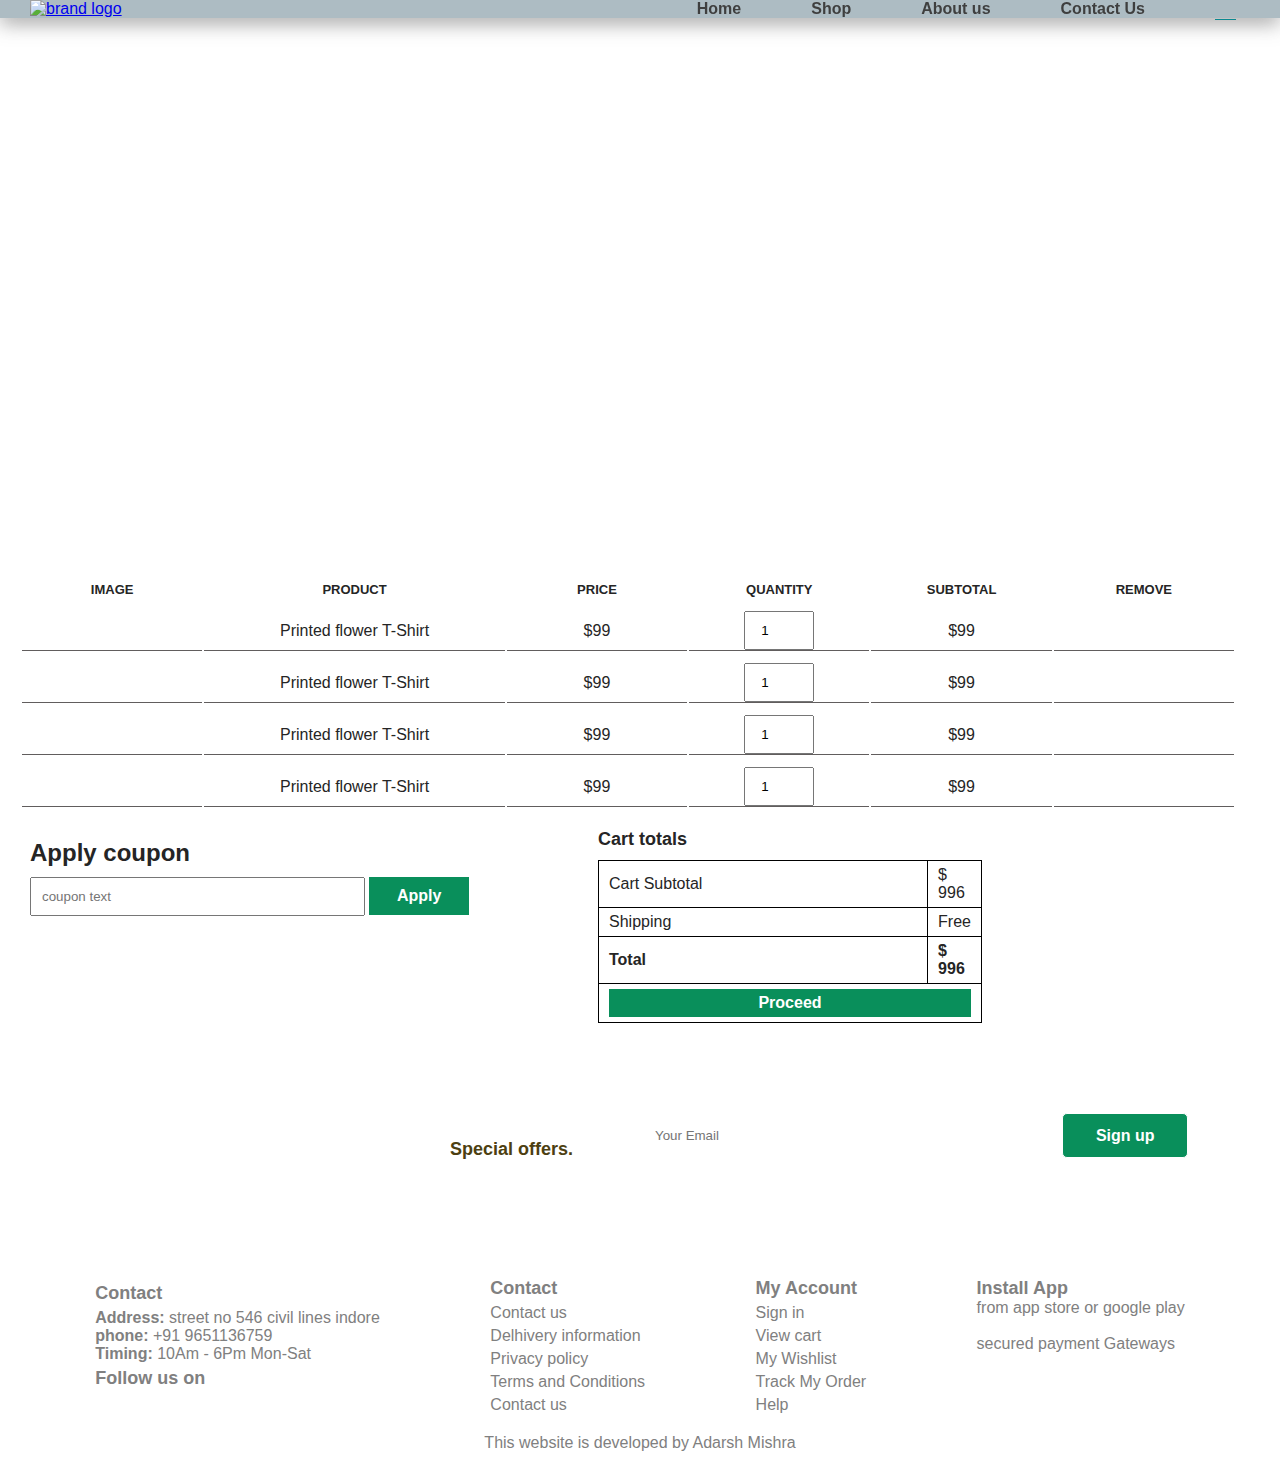
==== cart.html @ 16205b8a "adding page to logo" ====
<!DOCTYPE html>
<html lang="en">
  <head>
    <meta charset="UTF-8" />
    <meta name="viewport" content="width=device-width, initial-scale=1.0" />
    <title></title>
    <link rel="stylesheet" href="style.css" />
    <link
      rel="stylesheet"
      href="https://cdnjs.cloudflare.com/ajax/libs/font-awesome/6.5.1/css/all.min.css"
      integrity="sha512-DTOQO9RWCH3ppGqcWaEA1BIZOC6xxalwEsw9c2QQeAIftl+Vegovlnee1c9QX4TctnWMn13TZye+giMm8e2LwA=="
      crossorigin="anonymous"
      referrerpolicy="no-referrer"
    />
  </head>
  <body>
    <header>
      <nav>
        <a class="brand-logo" href="index.html"
          ><img
            class="brand-logo"
            src="home-images/brand logo2.png"
            alt="brand logo"
        /></a>
        <div class="nav-links">
          <li><a href="index.html">Home</a></li>
          <li><a href="shop.html">Shop</a></li>
          <li><a href="about.html">About us</a></li>
          <li><a href="contact.html">Contact Us</a></li>
          <li>
            <a class="active" href="cart.html"
              ><i class="fa-solid fa-bag-shopping"></i
            ></a>
          </li>
        </div>
      </nav>
    </header>

    <section class="cart-hero">
      <h1>Shopping cart</h1>
    </section>

    <section class="cart-table">
      <table width="100%">
        <thead>
          <tr>
            <td>Image</td>
            <td>Product</td>
            <td>price</td>
            <td>Quantity</td>
            <td>Subtotal</td>
            <td>Remove</td>
          </tr>
        </thead>
        <tbody>
          <tr>
            <td><img src="home-images/product1.jpg" alt="" /></td>
            <td>Printed flower T-Shirt</td>
            <td>$99</td>
            <td><input type="number" value="1" /></td>
            <td>$99</td>
            <td>
              <a href="#"><i class="fa-solid fa-trash-can"></i></a>
            </td>
          </tr>
          <tr>
            <td><img src="home-images/product1.jpg" alt="" /></td>
            <td>Printed flower T-Shirt</td>
            <td>$99</td>
            <td><input type="number" value="1" /></td>
            <td>$99</td>
            <td>
              <a href="#"><i class="fa-solid fa-trash-can"></i></a>
            </td>
          </tr>
          <tr>
            <td><img src="home-images/product1.jpg" alt="" /></td>
            <td>Printed flower T-Shirt</td>
            <td>$99</td>
            <td><input type="number" value="1" /></td>
            <td>$99</td>
            <td>
              <a href="#"><i class="fa-solid fa-trash-can"></i></a>
            </td>
          </tr>
          <tr>
            <td><img src="home-images/product1.jpg" alt="" /></td>
            <td>Printed flower T-Shirt</td>
            <td>$99</td>
            <td><input type="number" value="1" /></td>
            <td>$99</td>
            <td>
              <a href="#"><i class="fa-solid fa-trash-can"></i></a>
            </td>
          </tr>
        </tbody>
      </table>
    </section>

    <section class="checkout">
      <div class="coupon">
        <h2>Apply coupon</h2>
        <div>
          <input type="text" placeholder="coupon text" />
          <button class="apply-btn">Apply</button>
        </div>
      </div>
      <div class="bill">
        <table>
          <h3>Cart totals</h3>
          <tr>
            <td>Cart Subtotal</td>
            <td>$ 996</td>
          </tr>
          <tr>
            <td>Shipping</td>
            <td>Free</td>
          </tr>
          <tr>
            <td><strong>Total</strong></td>
            <td><strong>$ 996</strong></td>
          </tr>
          <tr>
            <td colspan="2"><button class="proceed-btn">Proceed</button></td>
          </tr>
        </table>
      </div>
    </section>
    <section class="newsletter">
      <div class="newsletter-text">
        <h2>Sign up for newsletters</h2>
        <h3>
          Get email updates for our latest shop and <span>Special offers.</span>
        </h3>
      </div>
      <div class="newsletter-form">
        <form action="">
          <input type="email" name="Email" placeholder="Your Email" />
          <button class="submit-btn" type="submit">Sign up</button>
        </form>
      </div>
    </section>

    <section class="footer">
      <div class="col1">
        <img class="brand-logo" src="home-images/brand logo.png" alt="" />
        <h3>Contact</h3>
        <p>
          <strong>Address: </strong> street no 546 civil lines indore <br />
          <strong>phone:</strong> +91 9651136759 <br />
          <strong>Timing: </strong> 10Am - 6Pm Mon-Sat
        </p>
        <h3>Follow us on</h3>
        <div class="icons">
          <i class="fa-brands fa-square-instagram"></i>
          <i class="fa-brands fa-linkedin"></i>
          <i class="fa-brands fa-square-twitter"></i>
          <i class="fa-brands fa-facebook"></i>
        </div>
      </div>
      <div class="col2">
        <h3>Contact</h3>
        <li>Contact us</li>
        <li>Delhivery information</li>
        <li>Privacy policy</li>
        <li>Terms and Conditions</li>
        <li>Contact us</li>
      </div>
      <div class="col3">
        <h3>My Account</h3>
        <li>Sign in</li>
        <li>View cart</li>
        <li>My Wishlist</li>
        <li>Track My Order</li>
        <li>Help</li>
      </div>
      <div class="col4">
        <h3>Install App</h3>
        <p>from app store or google play</p>
        <img
          class="playstore"
          src="https://www.shutterstock.com/image-photo/antalya-turkey-september-21-2020-600nw-1931705552.jpg"
          alt=""
        />
        <p>secured payment Gateways</p>
        <img
          class="payment"
          src="https://abeec.com.au/wp-content/uploads/2022/06/Payments-Options-Accepted.png"
          alt=""
        />
      </div>
    </section>
    <div class="copyright">
      <p>This website is developed by Adarsh Mishra</p>
    </div>
  </body>
</html>
---- style.css ----
* {
  margin: 0px;
  padding: 0px;
  box-sizing: border-box;
}
body {
  width: 100%;
  font-family: "Gill Sans", "Gill Sans MT", Calibri, "Trebuchet MS", sans-serif;

  color: rgb(37, 37, 37);
}

/* utility classes */
h3 {
  font-size: 18px;
}
h2 {
  font-size: 24px;
  font-weight: 600px;
}
h1 {
  font-size: 28px;
  font-weight: 900px;
}
/* home page  */

/* navigation bar  */

nav {
  display: flex;
  align-items: center;
  justify-content: space-between;
  padding: 0px 30px;
  background-color: rgb(173 188 195);
  box-shadow: 0px 5px 20px rgba(138, 138, 138, 0.836);
  z-index: 999;
  position: sticky;
  top: 0;
  left: 0;
}
.brand-logo {
  width: 180px;
  background-color: rgb(173 188 195);
}
.nav-links {
  display: flex;
}
.nav-links li {
  list-style: none;
  padding: 0px 35px;
  position: relative;
}
.nav-links li a {
  text-decoration: none;
  color: rgb(63, 63, 63);
  font-size: 16px;
  font-weight: 600;
  transition: 0.2s ease;
}
.nav-links li a:hover,
.nav-links li a.active {
  color: rgb(10, 136, 145);
}

.nav-links li a.active::after,
.nav-links li a:hover::after {
  content: "";
  width: 30%;
  height: 1.5px;
  background-color: rgb(10, 136, 145);
  position: absolute;
  bottom: -2px;
  left: 35px;
}
.nav-links i {
  color: black;
}

/* hero section */
.hero {
  background-image: url("https://plus.unsplash.com/premium_photo-1663089101206-42c224a353da?q=80&w=1536&auto=format&fit=crop&ixlib=rb-4.0.3&ixid=M3wxMjA3fDB8MHxwaG90by1wYWdlfHx8fGVufDB8fHx8fA%3D%3D");
  background-size: cover;
  background-position: top 20% left 20%;
  min-height: 80vh;
  padding: 0px 80px;
  display: flex;
  flex-direction: column;
  align-items: flex-start;
  justify-content: center;
  row-gap: 10px;
}
.hero h1 {
  /* color: rgb(6, 93, 255); */
  color: rgb(10, 136, 145);
}
.hero button {
  background-color: rgb(22, 173, 85);
  padding: 10px 20px;
  font-size: 16px;
  color: rgb(3, 112, 30);
  border-radius: 20% 50% 50% 20%;
  border: 0;
}

/* feature section  */

.features {
  margin: 60px 20px;
  display: flex;
  justify-content: space-evenly;
  align-items: center;
  flex-wrap: wrap;
}
.feature-box {
  width: 15%;
  height: 190px;
  object-fit: cover;
  display: flex;
  flex-wrap: wrap;
  flex-direction: column;
  align-items: center;
  box-shadow: 10px 10px 20px rgba(196, 195, 195, 0.699);
  padding: 10px 0px;
  border: 0.5px solid rgb(192, 192, 192);
  border-radius: 4px;
  transition: 0.3s ease;
}
.feature-box:hover {
  box-shadow: 15px 10px 10px 10px rgba(156, 156, 156, 0.699);
}

.feature-box img {
  width: 60%;
  height: 60%;
  margin: 2px 4px;
}
.feature-box img:hover {
  scale: 1.025;
}
.feature-box h5 {
  margin-top: 18px;
  background-color: rgb(252, 125, 184);
  /* width: 50%; */
  padding: 6px;
  border-radius: 4px;
}
.feature-box :nth-child(3) h5 {
  background-color: rgb(13, 129, 133);
}

/* feaured products */

.featured-products {
  text-align: center;
  margin: 10px 10px;
}
.featured-wrapper {
  margin: 10px 0px;
  display: flex;
  flex-wrap: wrap;
  justify-content: space-evenly;
}
.featured-card {
  display: flex;
  flex-direction: column;
  flex-basis: 22%;
  margin: 10px 0px;
  border: 1.5px solid rgb(199, 199, 199);
  border-radius: 10px;
}
.featured-card img {
  margin: 10px 0px;
  width: 90%;
  align-self: center;
  /* height: 45%; */
}
.description {
  margin: 10px 20px;
  text-align: left;
}
.price {
  font-size: 1.5rem;
  color: rgba(9, 99, 9, 0.89);
}
.rating i {
  padding: 5px 2px;

  color: rgb(255, 239, 9);
}

/* banner */

.banner {
  background-image: url("https://png.pngtree.com/thumb_back/fh260/background/20220914/pngtree-background-orange-sale-promotion-gift-balloon-image_1464409.jpg");
  display: flex;
  background-size: contain;
  flex-direction: column;
  justify-content: center;
  align-items: center;
  min-height: 40vh;
  margin: 10px 0px;
  row-gap: 10px;
}
.banner h2 span {
  color: rgb(9, 143, 91);
}
.explore-btn {
  padding: 10px 15px;
  border-radius: 5px;
  border: none;
  font-size: 16px;
  font-weight: 600;
}
.explore-btn:hover {
  background-color: rgb(9, 143, 91);
  color: white;
  cursor: pointer;
}
.small-banner {
  display: flex;
  flex-wrap: wrap;
  justify-content: space-between;
  margin: 20px 40px;
}
.banner-box {
  background-image: url("https://img.freepik.com/premium-photo/beautiful-young-asian-woman-carrying-shopping-bags-looking-surprised-happy-isolated-yellow-banner-background-with-copy-space_126277-915.jpg?size=626&ext=jpg");
  background-size: cover;
  /* flex-basis: 45%; */
  padding: 60px;
  display: flex;
  flex-wrap: wrap;
  flex-direction: column;
  justify-content: center;
  align-items: flex-start;
  row-gap: 10px;
  width: 49%;
  height: 50vh;
  font-weight: 700;
}
.box2 {
  background-image: url("https://previews.123rf.com/images/vgstudio/vgstudio1906/vgstudio190600008/124388451-shopping-woman-happy-excited-girl-in-green-dress-holding-bags-yellow-color-background-copy-space-for.jpg");
}
.banner-box button {
  padding: 10px 15px;
  border-radius: 5px;
  border: 1px solid black;
  background: transparent;
  font-size: 16px;
  font-weight: 600;
}
.banner-box button:hover {
  background-color: rgb(9, 143, 91);
  color: white;
  cursor: pointer;
}
.banner-sm-box {
  display: flex;
  flex-wrap: wrap;
  justify-content: space-between;
  margin: 20px 40px;
}
.box {
  background-image: url("");
  background-size: cover;
  padding: 60px;
  display: flex;
  flex-direction: column;
  justify-content: center;
  align-items: flex-start;
  row-gap: 10px;
  min-width: 250px;
  color: white;
  height: 40vh;
  font-weight: 700;
}
.ban1 {
  background-image: url("https://media.istockphoto.com/id/629771548/photo/surprised-happy-beautiful-woman-looking-sideways-in-excitement-isolated.jpg?s=612x612&w=0&k=20&c=FFR2LYsEyUaeg-wmufldaw3kFq15czQr9FKcaEeYVtw=");
}
.ban2 {
  background-image: url("https://assets.gqindia.com/photos/5cdc6032e994c8ee73b68f52/1:1/w_1080,h_1080,c_limit/wedding-outfits-top-image.jpg");
}
.ban3 {
  background-image: url("https://i.pinimg.com/originals/b8/01/d8/b801d86dcd8f8cfb3086a906fe72fef8.jpg");
}
.newsletter {
  display: flex;
  margin: 20px 40px;
  /* width: 100%; */
  flex-wrap: wrap;
  padding: 50px;
  justify-content: space-between;
  align-items: center;
  background-image: url("https://as2.ftcdn.net/v2/jpg/05/17/30/81/1000_F_517308164_xq0aEyQSdee8PICp6XHyZZexm1jClUJB.jpg");
  color: white;
  background-size: cover;
}
.newsletter-text {
  flex-basis: 50%;
}
.newsletter-text h3 span {
  color: rgb(77, 63, 17);
}
.newsletter-form {
  flex-basis: 50%;
  margin: 10px 0px;
}
.newsletter-form form {
  display: flex;
}
.newsletter-form form input {
  padding: 15px;
  width: 100%;
  border-radius: 4px;
  outline: none;
  border: transparent;
}
.submit-btn {
  padding: 5px 25px;
  border-radius: 5px;
  margin: 0px 2px;
  border: 1px solid rgb(255, 255, 255);
  background-color: rgb(9, 143, 91);
  font-size: 16px;
  font-weight: 600;
  width: 150px;
  color: white;
}
.submit-btn:hover {
  background-color: rgb(7, 73, 48);
  color: white;
  cursor: pointer;
}
.footer {
  margin: 20px 40px;
  padding-top: 40px;
  display: flex;
  justify-content: space-around;
  color: grey;
}
.footer li,
p {
  list-style: none;
}
.footer li:hover {
  color: rgb(9, 143, 91);
}
.col1,
.col2,
.col3 {
  display: flex;
  flex-direction: column;
  row-gap: 5px;
}

.icons {
  display: flex;
  font-size: 16px;
  column-gap: 8px;
}
.icons :hover {
  color: rgb(9, 143, 91);
}
.playstore {
  width: 120px;
}
.payment {
  width: 160px;
}
.copyright {
  color: grey;
  text-align: center;
  margin-bottom: 20px;
}

/* shop page */
.shop-hero {
  background-image: url("https://t4.ftcdn.net/jpg/03/05/29/67/360_F_305296774_CYiMv2y87U27SoKT2o2OZFWzUzF8JPrL.jpg");
  height: 70vh;
  background-size: cover;

  color: white;
  display: flex;
  flex-direction: column;
  justify-content: center;
  align-items: center;
}
.shop-btn {
  background-color: rgb(9, 143, 91);
  padding: 10px 20px;
  margin-top: 20px;
  font-size: 16px;
  color: rgb(0, 0, 0);

  border: 0;
}
.shop-btn:hover {
  background-color: rgb(7, 73, 48);
  color: white;
}
.paging {
  display: flex;
  justify-content: center;
  align-items: center;
}
.paging a {
  text-decoration: none;
  padding: 10px 15px;
  background-color: rgb(9, 143, 91);
  color: white;
  margin: 10px 5px;
  font-weight: 600;
}
.paging a:hover {
  background-color: rgb(7, 73, 48);
}

/* product description */
.product-details {
  padding: 10px 20px;
  margin: 10px 10px;
  display: flex;
}
.product-pics {
  width: 40%;
}
.small-img-group {
  display: flex;
  justify-content: space-between;
}
.sm-img {
  flex-basis: 24%;
  cursor: pointer;
}
.pro-description {
  width: 50%;
  display: flex;
  flex-direction: column;
  row-gap: 20px;
  margin: 40px 60px;
}
.pro-description select {
  width: 20%;
  padding: 6px;
}
.selector input {
  width: 10%;
  padding: 8px;
  margin-right: 30px;
}
.selector button {
  background-color: rgb(9, 143, 91);
  color: white;
  padding: 8px 10px;
  border: none;
}
.selector button:hover {
  background-color: rgb(7, 73, 48);
}
.details {
  font-size: large;
  width: 80%;
}

/* about page */
.about-hero {
  background-image: url("https://img.freepik.com/premium-vector/about-us-website-banner-concept-with-thin-line-flat-design_56103-96.jpg");
  height: 60vh;
  background-size: cover;
  color: white;
  display: flex;
  flex-direction: column;
  justify-content: center;
  align-items: center;
}
.about-company {
  display: flex;
  margin: 10px 20px;
}
.img-section {
  width: 40%;
  margin: 10px;
}
.about-img {
  width: 100%;
}
.about-description {
  width: 50%;
  margin: 20px;
  font-size: 13px;
  font-family: "Segoe UI", Tahoma, Geneva, Verdana, sans-serif;
}
.about-description p {
  margin: 10px 0px;
}

/* contact page */

.contact-hero {
  background-image: url("https://aquaclearsolution.com/wp-content/uploads/2020/12/contactus_banner.jpg");
  height: 60vh;
  background-size: cover;
  color: white;
  display: flex;
  flex-direction: column;
  justify-content: center;
  align-items: center;
}
.find-us {
  margin: 20px 30px;

  display: flex;
  justify-content: space-between;
}
.contacts {
  margin: 40px 50px;
  width: 40%;
  line-height: 40px;
}
.contacts li {
  list-style: none;
  color: grey;
}
.map {
  width: 50%;
}
.contact-form {
  margin: 20px 30px;
  text-align: center;
  border: 1px solid grey;
  padding: 20px 0px;
}
.query {
  display: flex;
  flex-direction: column;
  margin: 20px 0px;
  row-gap: 12px;
  justify-content: center;
  align-items: center;
}
.query input,
textarea {
  font-size: medium;
  padding: 15px;
  width: 60%;
}
.query button {
  width: 80px;
  padding: 10px;
  font-size: large;
  color: white;
  background-color: rgb(9, 143, 91);
  border: none;
  border-radius: 4px;
}

.query input:hover {
  border: 1px solid green;
}

/* cart page */
.cart-hero {
  background-image: url("https://www.shutterstock.com/image-photo/trendy-beautiful-young-asian-woman-600nw-1590685858.jpg");
  height: 60vh;
  background-size: cover;
  color: white;
  display: flex;
  flex-direction: column;
  justify-content: center;
  align-items: center;
}
.cart-table {
  width: 95%;
  border-collapse: collapse;
  table-layout: fixed;
  white-space: nowrap;
  margin: 20px 20px;
}
.cart-table img {
  width: 80px;
}
.cart-table td:nth-child(1) {
  width: 150px;
  text-align: center;
}
.cart-table td:nth-child(2) {
  width: 250px;
  text-align: center;
}
.cart-table td:nth-child(3),
.cart-table td:nth-child(4),
.cart-table td:nth-child(5),
.cart-table td:nth-child(6) {
  width: 150px;
  text-align: center;
}
.cart-table td:nth-child(4) input {
  width: 70px;
  padding: 10px 5px 10px 15px;
}
.cart-table table thead {
  border: 1px solid black;
  border-left: none;
  border-right: none;
}
.cart-table table thead td {
  text-transform: uppercase;
  padding: 2px;
  font-size: 13px;
  font-weight: 600;
}

.cart-table table tbody tr td {
  padding-top: 10px;
  border-bottom: 1px solid rgb(97, 93, 93);
}
.checkout {
  display: flex;
  margin: 10px 20px;
  flex-wrap: wrap;
}
.coupon {
  width: 45%;
  margin: 10px;
}
.coupon input {
  padding: 10px;
  margin: 10px 0px;
  width: 60%;
}
.coupon button,
.proceed-btn {
  background-color: rgb(9, 143, 91);
  border: none;
  color: white;
  width: 100px;
  font-weight: 600;
  font-size: medium;
  padding: 10px;
}
.proceed-btn {
  background-color: rgb(9, 143, 91);
  border: none;
  color: white;
  width: 100%;
  font-weight: 600;
  font-size: medium;
  padding: 5px;
}
.bil {
  width: 52%;
  margin: 10px;
  border: 1px solid black;
  padding: 10px;
}
.bill table {
  border-collapse: collapse;
  width: 30vw;
  margin: 10px 0px;
}

.bill table td {
  width: 100%;
  padding: 5px 10px;
  border: 1px solid black;
}

/* //media querry */
@media screen and (max-width: 500px) {
  .body {
    /* overflow-x: hidden; */
    margin: 0px;
  }

  .hero {
    background-position: top 10% left 50%;
  }
  nav {
    padding: 0;
  }
  .nav-links {
    display: none;
    flex-direction: column;
    top: 0;
    right: 0;
    align-items: flex-start;
    justify-content: flex-start;
    position: fixed;
    width: 300px;
    height: 100vh;
    background-color: grey;
    box-shadow: 0 40px 60px black;
    padding: 80px 0px 0 10px;
  }
  .features {
    flex-direction: column;
    margin: 10px;
    flex-wrap: nowrap;
    justify-content: center;
  }
  .feature-box {
    width: 80%;
    justify-content: center;
    align-items: center;
    margin-top: 6px;
  }
  .featured-card {
    width: 100%;
    /* flex-direction: column; */
    justify-content: center;
  }
  .newsletter {
    align-items: center;
    width: 100%;
    /* overflow-x: hidden; */
    margin: 0;
    flex-direction: column;
  }
  .newsletter form input {
    width: 100%;
  }
  .footer {
    flex-direction: column;
    width: 100%;
    padding: 10px;
  }
  .featured-wrapper {
    flex-direction: column;
  }
  .featured-card .description {
    text-align: center;
    /* justify-content: center; */
    /* align-items: center; */
  }
  .banner {
    width: 100%;
    text-align: center;
    margin: auto;
  }
  .small-banner {
    flex-direction: column;
    width: 100%;
    padding: 0%;
    margin-left: 0;
    margin-right: 0;
  }
  .banner-box {
    width: 100%;
    text-align: center;
    flex-direction: column;
    margin: auto;
    background-size: cover;
  }

  .product-details {
    display: flex;
    flex-direction: column;
    width: 100%;
    margin: 10px 0px;
    padding: 0;
  }
  .product-pics {
    width: 100%;
    margin: 0;
    padding: 0;
  }
  .pro-description {
    width: 100%;
    padding: 0;
    margin: 20px;
  }
  .details {
    width: 90%;
  }
  /* about page */

  .about-hero {
    color: black;
  }
  .about-company {
    flex-direction: column;
    width: 100%;
    padding: 0;
    margin: 10px;
  }
  .img-section {
    width: 100%;
    margin: 10px;
  }
  .about-img {
    width: 90%;
  }
  .about-description {
    margin: 10px 0px;
    width: 100%;
  }
  .about-description p {
    width: 90%;
  }

  /* contact page */
  .find-us {
    flex-direction: column;
  }
  .contacts {
    width: 100%;
    margin: 10px;
    padding: 0;
  }
  .map,
  .map iframe {
    /* margin: 10px; */
    width: 100%;
  }
  .contact-form {
    width: 100%;
    /* margin: 10px; */
    margin: 0;
    padding: 0;
  }
  .query {
    width: 100%;
    padding: 0;
  }
  .query input,
  textarea {
    width: 90%;
  }
  /* cart page */
  .cart-hero {
    height: 40vh;
  }

  .cart-table table {
    overflow-x: auto;
    white-space: nowrap;
    display: block;
  }
  .coupon {
    width: 100%;
  }
  .coupon div input {
    width: 70%;
  }
  .bill {
    width: 100%;
  }
  .bill table {
    width: 90vw;
  }
}
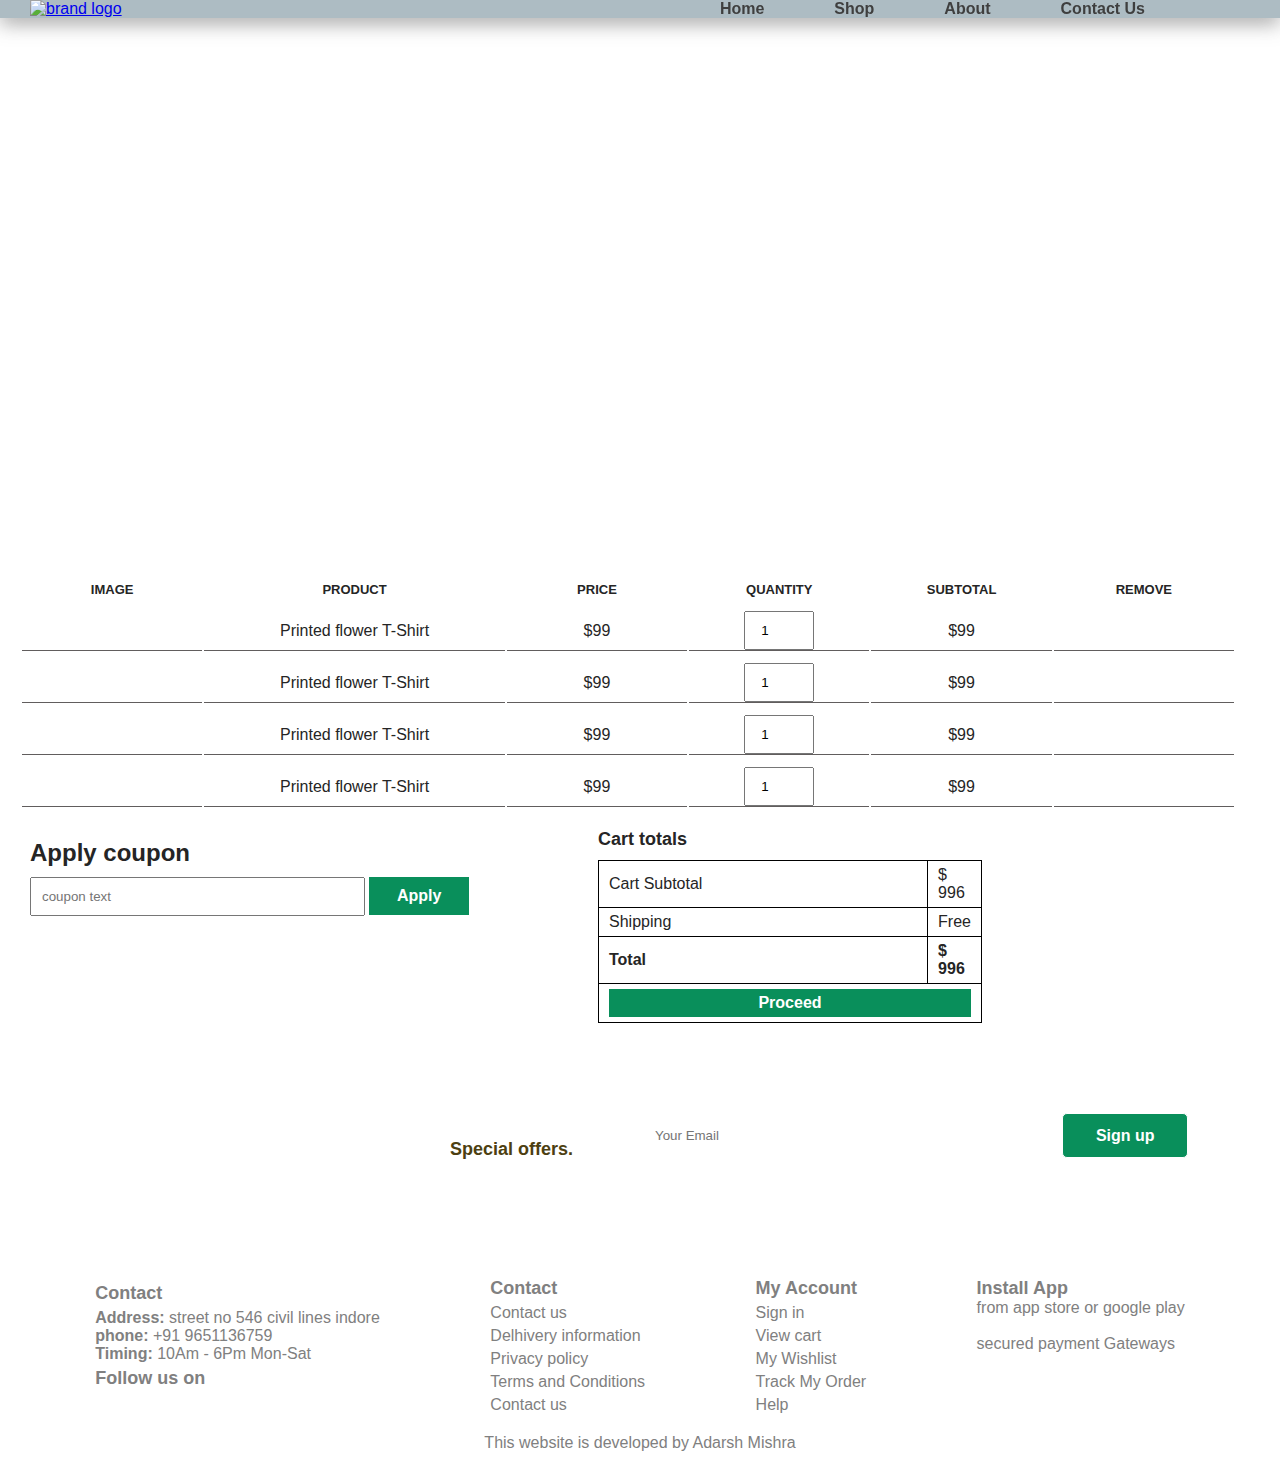
==== commit a355b6b4: "Nav and improve responsive-ness" ====
--- a/cart.html
+++ b/cart.html
@@ -5,6 +5,7 @@
     <meta name="viewport" content="width=device-width, initial-scale=1.0" />
     <title></title>
     <link rel="stylesheet" href="style.css" />
+    <link rel="stylesheet" href="nav.css" />
     <link
       rel="stylesheet"
       href="https://cdnjs.cloudflare.com/ajax/libs/font-awesome/6.5.1/css/all.min.css"
@@ -12,29 +13,36 @@
       crossorigin="anonymous"
       referrerpolicy="no-referrer"
     />
+    <script
+      src="https://kit.fontawesome.com/a076d05399.js"
+      crossorigin="anonymous"
+    ></script>
   </head>
   <body>
     <header>
       <nav>
-        <a class="brand-logo" href="index.html"
-          ><img
+        <a class="brand-logo" href="index.html">
+          <img
             class="brand-logo"
             src="home-images/brand logo2.png"
             alt="brand logo"
-        /></a>
-        <div class="nav-links">
-          <li><a href="index.html">Home</a></li>
-          <li><a href="shop.html">Shop</a></li>
-          <li><a href="about.html">About us</a></li>
-          <li><a href="contact.html">Contact Us</a></li>
+          />
+        </a>
+        <ul class="nav-links" id="navLinks">
+          <li><a class="nav-link" href="index.html">Home</a></li>
+          <li><a class="nav-link" href="shop.html">Shop</a></li>
+          <li><a class="nav-link" href="about.html">About</a></li>
+          <li><a class="nav-link" href="contact.html">Contact Us</a></li>
           <li>
-            <a class="active" href="cart.html"
-              ><i class="fa-solid fa-bag-shopping"></i
-            ></a>
+            <a href="cart.html"><i class="fa-solid fa-bag-shopping"></i></a>
           </li>
-        </div>
+        </ul>
+        <button class="hamburger" id="hamburger">
+          <i class="fa fa-bars"></i>
+        </button>
       </nav>
     </header>
+    <script src="scripts.js"></script>
 
     <section class="cart-hero">
       <h1>Shopping cart</h1>
--- a/style.css
+++ b/style.css
@@ -749,6 +749,7 @@
     flex-direction: column;
     margin: auto;
     background-size: cover;
+    background-position: center;
   }
 
   .product-details {
@@ -848,3 +849,45 @@
     width: 90vw;
   }
 }
+
+/* CSS for larger screens */
+@media (min-width: 1200px) {
+  .feature-box {
+    width: 20%;
+  }
+  .featured-card {
+    flex-basis: 30%;
+  }
+  .banner-box,
+  .box {
+    width: 45%;
+  }
+}
+
+/* CSS for medium screens */
+@media (min-width: 768px) and (max-width: 1199px) {
+  .feature-box {
+    width: 30%;
+  }
+  .featured-card {
+    flex-basis: 45%;
+  }
+  .banner-box,
+  .box {
+    width: 100%;
+  }
+}
+
+/* CSS for small screens */
+@media (max-width: 767px) {
+  .feature-box {
+    width: 100%;
+  }
+  .featured-card {
+    flex-basis: 100%;
+  }
+  .banner-box,
+  .box {
+    width: 100%;
+  }
+}
--- a/nav.css
+++ b/nav.css
@@ -0,0 +1,53 @@
+* {
+  margin: 0;
+  padding: 0;
+  box-sizing: border-box;
+}
+
+body {
+  font-family: Arial, sans-serif;
+}
+
+nav {
+  display: flex;
+  justify-content: space-between;
+  align-items: center;
+}
+
+.brand-logo img {
+  height: 40px;
+}
+
+.nav-links {
+  display: flex;
+  list-style: none;
+}
+
+.hamburger {
+  display: none;
+  background: none;
+  border: none;
+  color: #121212;
+  font-size: 24px;
+}
+
+@media (max-width: 768px) {
+  .nav-links {
+    display: none;
+    flex-direction: column;
+    position: absolute;
+    top: 60px;
+    right: 20px;
+    background-color: #f2eaea;
+    width: 200px;
+    box-shadow: 0 8px 16px rgba(210, 203, 203, 0.2);
+  }
+
+  .nav-links li {
+    margin: 10px 0;
+  }
+
+  .hamburger {
+    display: block;
+  }
+}
